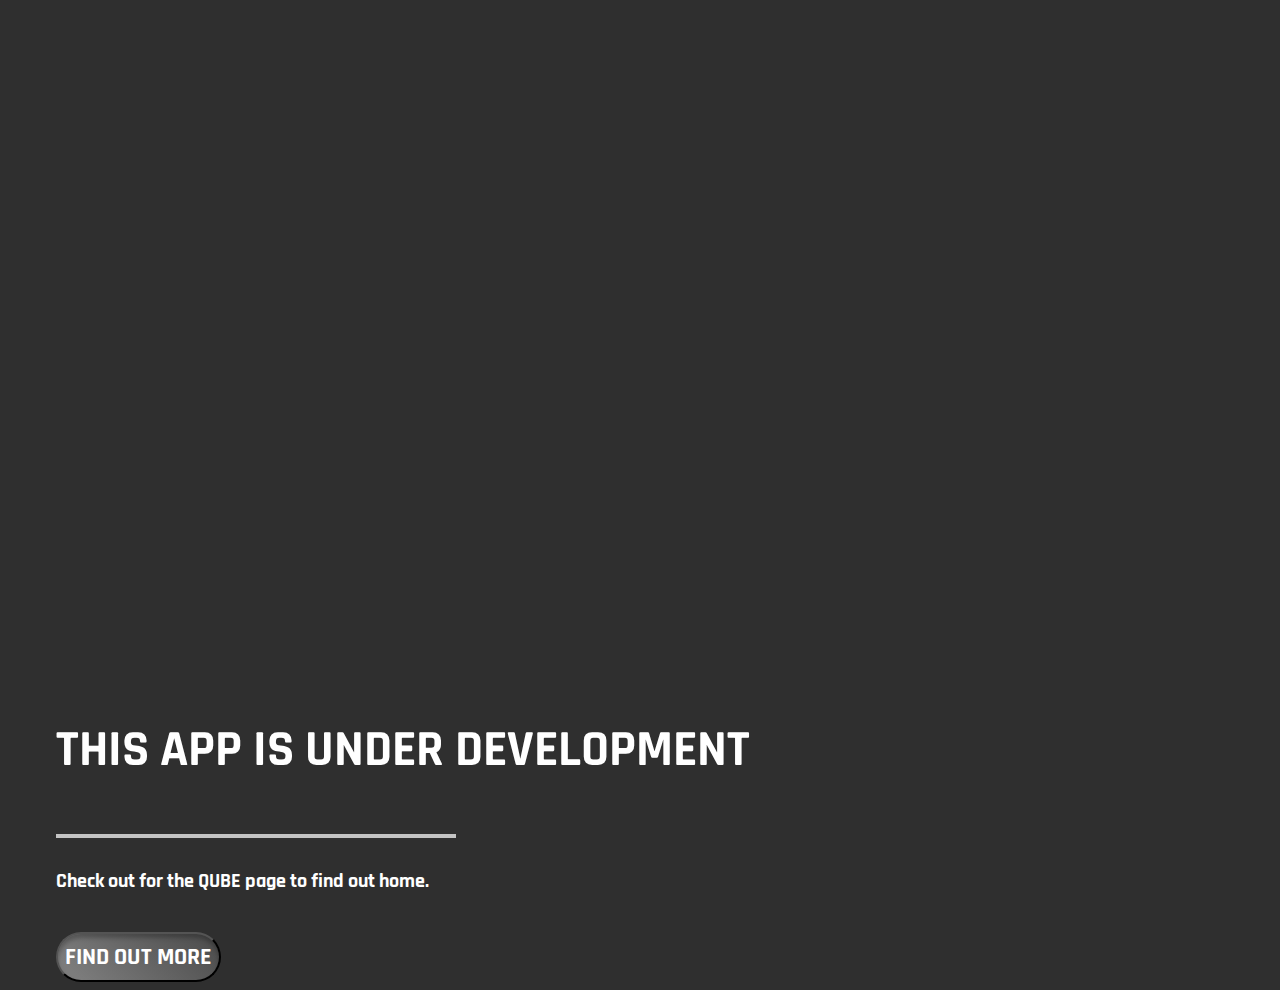
==== error404.html @ a6db628c "chedrick modified row on html and css" ====
<!DOCTYPE html>
<html lang="en">
<head>
    <meta charset="UTF-8">
    <meta http-equiv="X-UA-Compatible" content="IE=edge">
    <meta name="viewport" content="width=device-width, initial-scale=1.0">
    <title>Document</title>
    <link rel="stylesheet" href="css/style.css">
    <link href="https://cdn.jsdelivr.net/npm/bootstrap@5.0.2/dist/css/bootstrap.min.css" rel="stylesheet" integrity="sha384-EVSTQN3/azprG1Anm3QDgpJLIm9Nao0Yz1ztcQTwFspd3yD65VohhpuuCOmLASjC" crossorigin="anonymous">
    <link rel="preconnect" href="https://fonts.googleapis.com">
    <link rel="preconnect" href="https://fonts.gstatic.com" crossorigin>
    <link href="https://fonts.googleapis.com/css2?family=Rajdhani:wght@300;400;500;600;700&display=swap" rel="stylesheet">
</head>
<body>
    <div class="container">
       <div class="row">
           <div class="col-md-4">
               <img src="img/undraw_monitor_iqpq 1.svg" class="img" alt="">
           </div>
           <div class="col-md-4">
               <h3 class="text3">THIS APP IS UNDER DEVELOPMENT</h3>
               <div class="rectangle"></div>
               <h3 class="text2">Check out for the QUBE page to find out home.</h3>
               <br>
               <div class="footbar-btn pb-2">
                <a href="faqs.html"><button class="footbar-button-home1 btn btn-lg rounded-pill" type="button">FIND OUT MORE</button></a>
            </div>
           </div>
       </div>

    </div>
    <script src="https://cdn.jsdelivr.net/npm/bootstrap@5.0.2/dist/js/bootstrap.bundle.min.js" integrity="sha384-MrcW6ZMFYlzcLA8Nl+NtUVF0sA7MsXsP1UyJoMp4YLEuNSfAP+JcXn/tWtIaxVXM" crossorigin="anonymous"></script>
</body>
</html>
---- css/style.css ----
body{

    /* background-image: linear-gradient(to right, rgba(59, 59, 59, 0.6), rgba(182, 188, 194, 0.6)), url('/img/Frame.png');
    background-size: cover, contain;
    background-position: center, right bottom;
    background-repeat: no-repeat, no-repeat; */

   background-color: #2F2F2F !important;
}

.text3{
font-family: 'Rajdhani', sans-serif;
font-style: normal;
font-weight: 700;
font-size: 51px;

text-transform: uppercase;

color: #FFFFFF;
padding-top: 5em !important;
}
.text2{
font-family: 'Rajdhani';
font-style: normal;
font-weight: 700;
font-size: 20px;
line-height: 26px;
color: #FFFFFF;
padding-top: .5em;
}
.rectangle{
    background-color: #C4C4C4;
    width: 400px;
    height: 4px;
}

.container-fluid{
    padding-left: 10em !important;
    padding-top: 5em!important;
}
.footbar-button-home1{
background: linear-gradient(44.73deg, #7c7c7c 11.32%, #4e4e4e 92.96%);
box-shadow: inset 0px 4px 4px rgba(0, 0, 0, 0.25);
border-radius: 40px;
width: 165px;
height: 50px;
font-family: "Rajdhani", sans-serif;
font-style: normal;
font-weight: 700 !important;
font-size: 24px;
line-height: 24px;
letter-spacing: 0.15px;
text-transform: uppercase;
text-align: center;

color: #ffffff !important;

}
.row{
    padding-top: 10em !important;
    padding-left: 3em !important;
}
.img{
    padding-top: 10em !important;
    padding-left: 2em !important;
    padding-bottom: 5em !important;
    width: 120%;
}
@media only screen and (max-width: 1200px) and (min-width: 200px) {
    .row{
        flex-direction: column !important;
        justify-content: center;
        align-items: center;
        padding-top: 3em !important;
        padding-left: 0 !important;
        padding-right: 0 !important;
        padding-bottom: 0 !important;
    }

    .img{
        padding-top: 0 !important;
        padding-left: 0 !important;
        padding-bottom: 0 !important;
        padding-right: 0 !important;
        width: 100%;
    }
    .text3{
        padding-top: 0 !important;
        text-align: center;
    }
    .text2{
        padding-top: 0 !important;
        text-align: center;
    }
    .rectangle{
        
        display: none;
    }
    .container-fluid{
        justify-content: center;
    }
    .footbar-btn{
        justify-content: center !important;
        margin: 0 auto !important;
        text-align: center !important;
    }
    
}

@media only screen and (max-width: 425px){
   
}
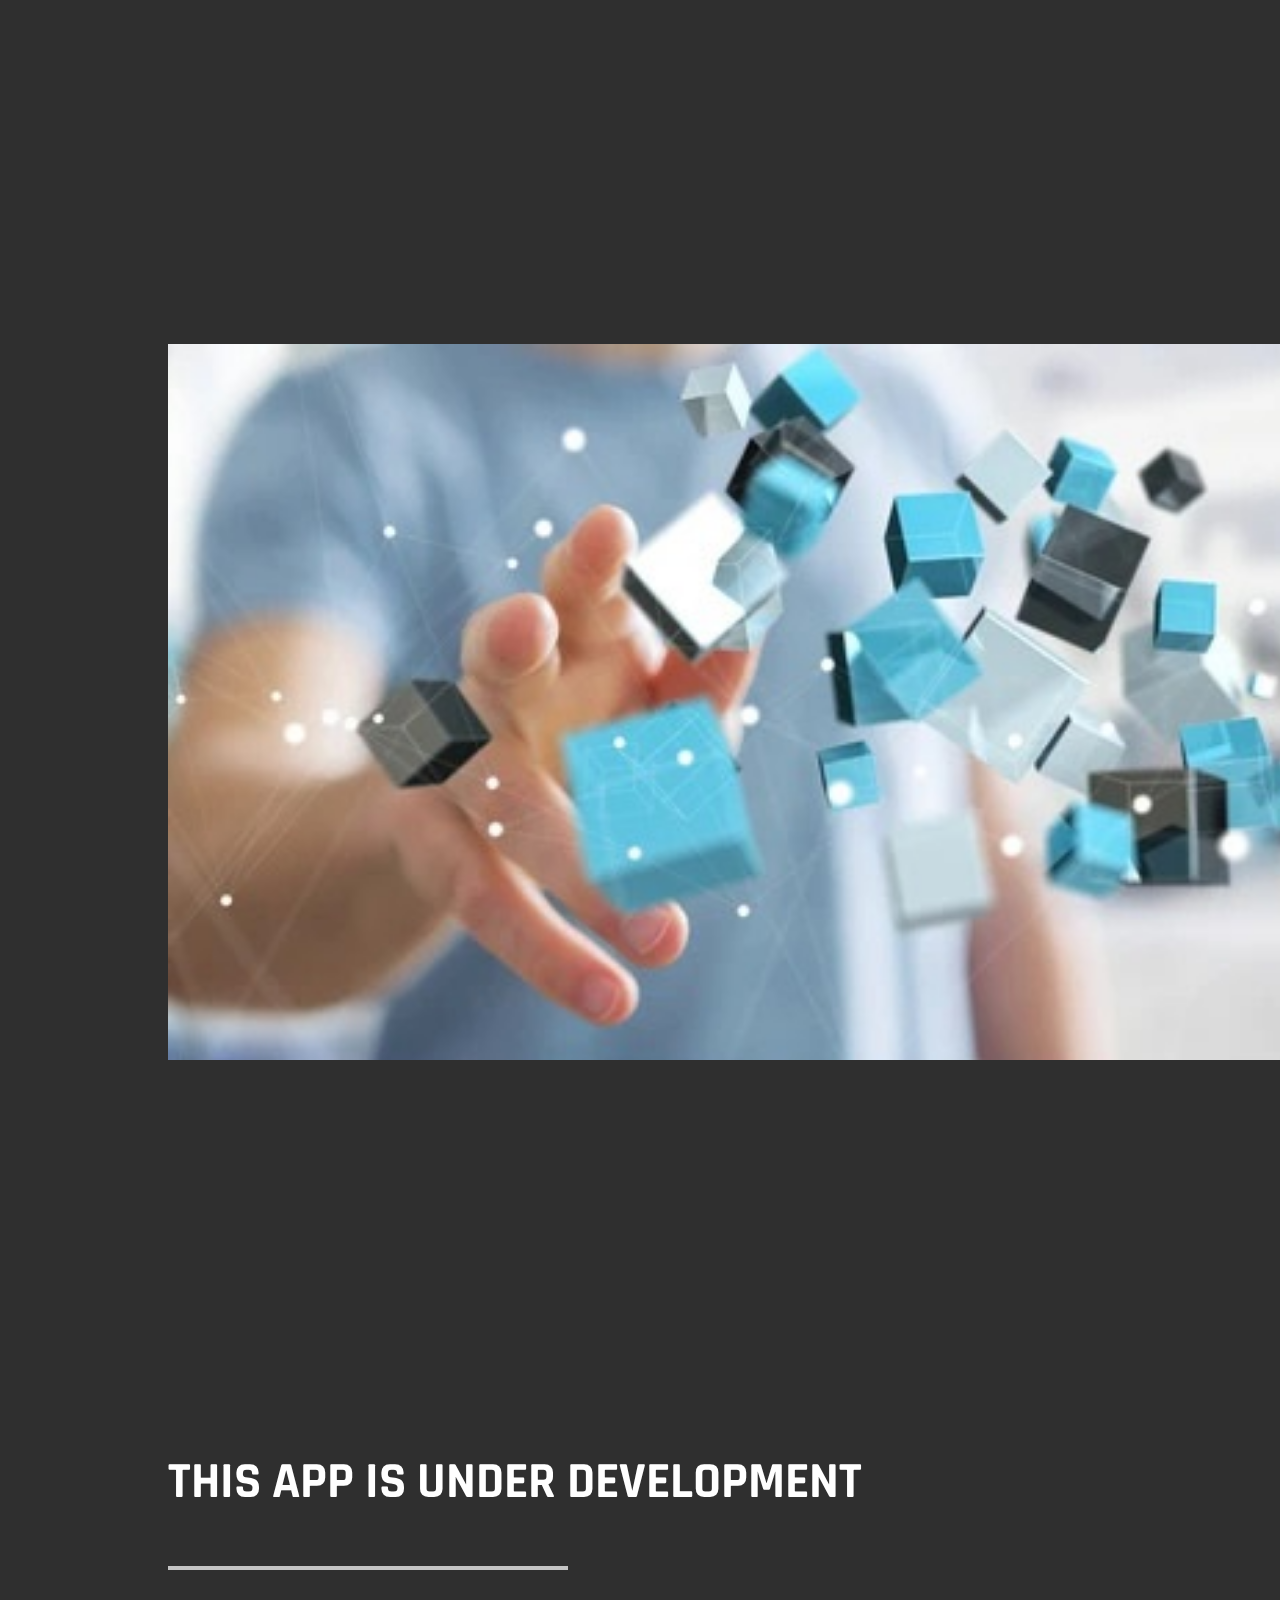
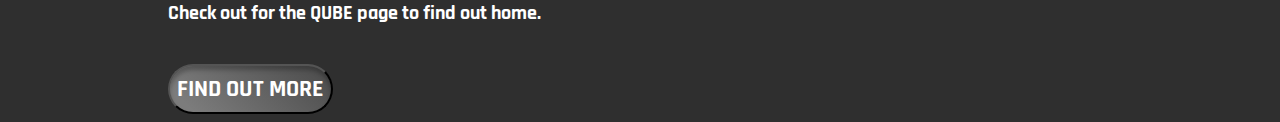
==== commit e4c38be3: "Updated" ====
--- a/error404.html
+++ b/error404.html
@@ -12,10 +12,10 @@
     <link href="https://fonts.googleapis.com/css2?family=Rajdhani:wght@300;400;500;600;700&display=swap" rel="stylesheet">
 </head>
 <body>
-    <div class="container">
+    <div class="container-fluid">
        <div class="row">
            <div class="col-md-4">
-               <img src="img/undraw_monitor_iqpq 1.svg" class="img" alt="">
+               <img src="img/Frame4.jpg" class="img" alt="">
            </div>
            <div class="col-md-4">
                <h3 class="text3">THIS APP IS UNDER DEVELOPMENT</h3>
--- a/css/style.css
+++ b/css/style.css
@@ -20,7 +20,7 @@
 padding-top: 5em !important;
 }
 .text2{
-font-family: 'Rajdhani';
+    font-family: 'Rajdhani';
 font-style: normal;
 font-weight: 700;
 font-size: 20px;
@@ -56,57 +56,9 @@
 color: #ffffff !important;
 
 }
-.row{
-    padding-top: 10em !important;
-    padding-left: 3em !important;
-}
 .img{
-    padding-top: 10em !important;
-    padding-left: 2em !important;
+    padding-top: 16em !important;
+    padding-right: 5em !important;
     padding-bottom: 5em !important;
     width: 120%;
 }
-@media only screen and (max-width: 1200px) and (min-width: 200px) {
-    .row{
-        flex-direction: column !important;
-        justify-content: center;
-        align-items: center;
-        padding-top: 3em !important;
-        padding-left: 0 !important;
-        padding-right: 0 !important;
-        padding-bottom: 0 !important;
-    }
-
-    .img{
-        padding-top: 0 !important;
-        padding-left: 0 !important;
-        padding-bottom: 0 !important;
-        padding-right: 0 !important;
-        width: 100%;
-    }
-    .text3{
-        padding-top: 0 !important;
-        text-align: center;
-    }
-    .text2{
-        padding-top: 0 !important;
-        text-align: center;
-    }
-    .rectangle{
-        
-        display: none;
-    }
-    .container-fluid{
-        justify-content: center;
-    }
-    .footbar-btn{
-        justify-content: center !important;
-        margin: 0 auto !important;
-        text-align: center !important;
-    }
-    
-}
-
-@media only screen and (max-width: 425px){
-   
-}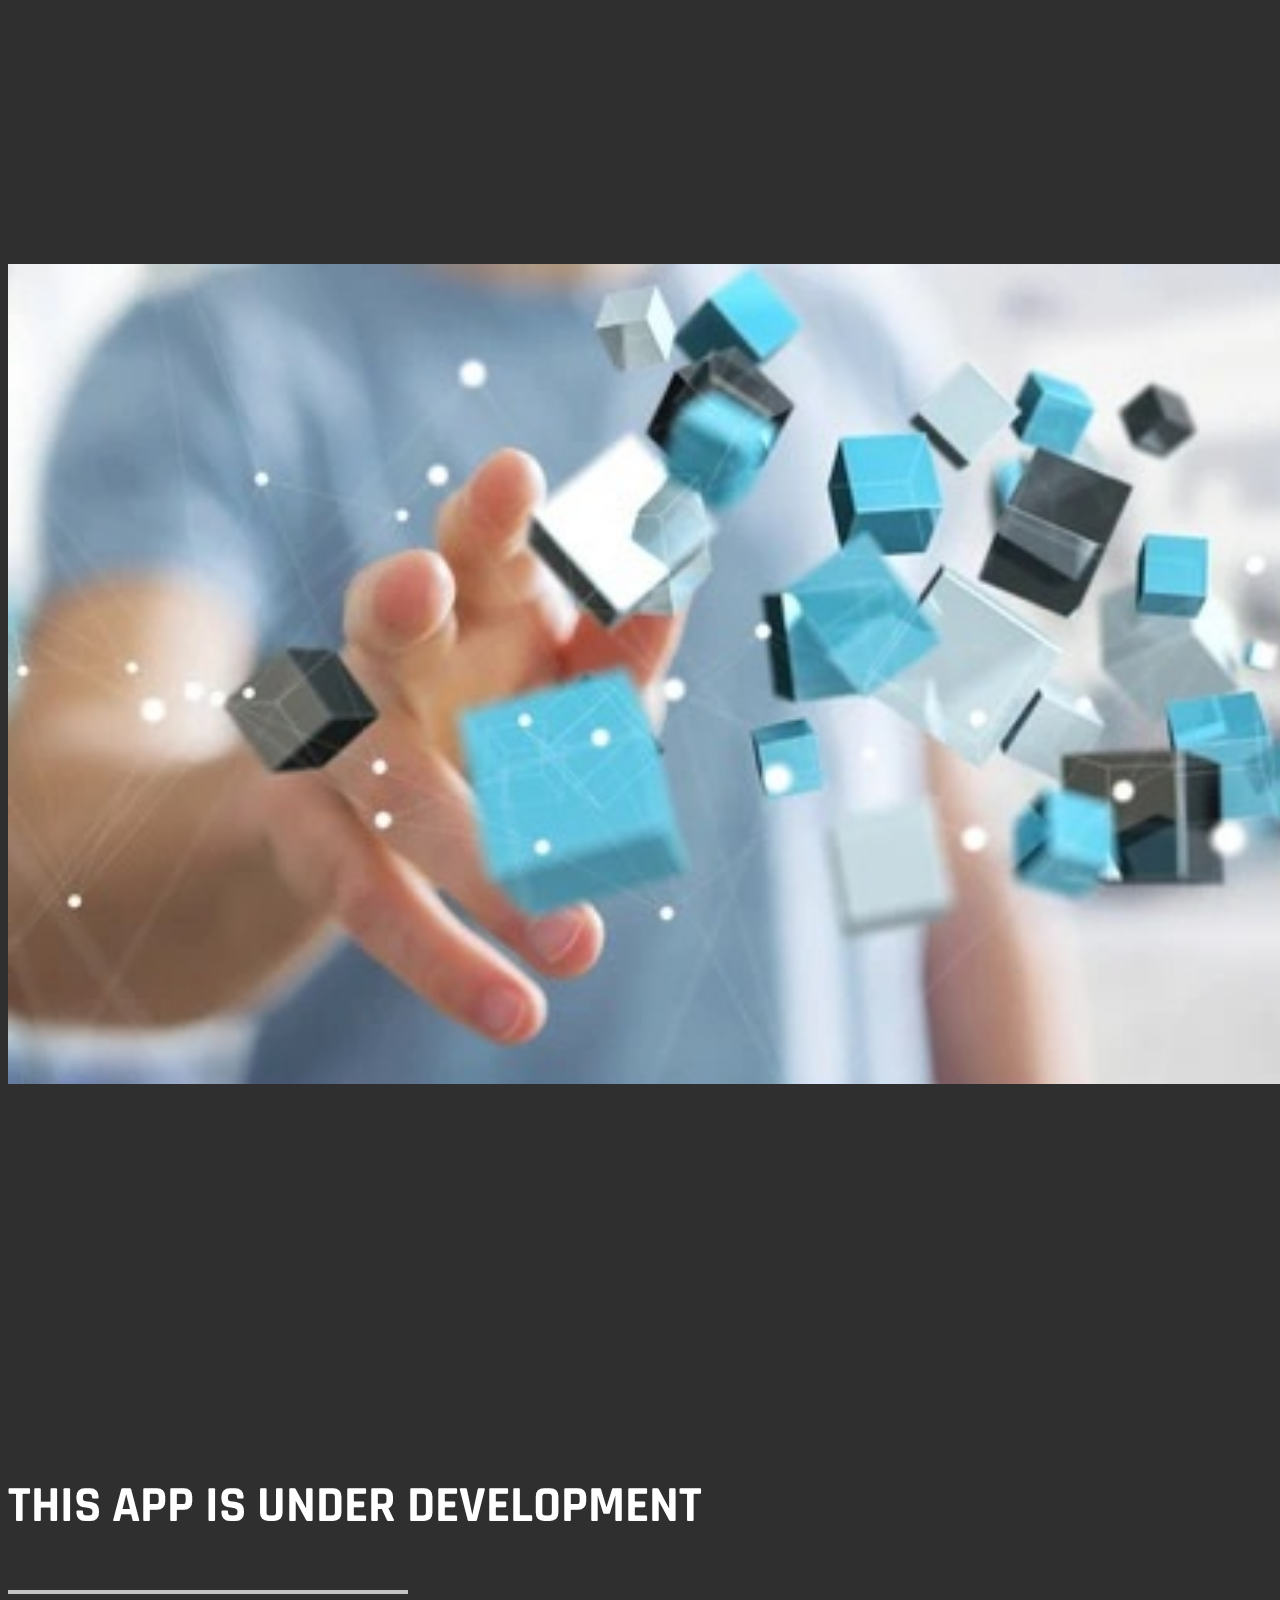
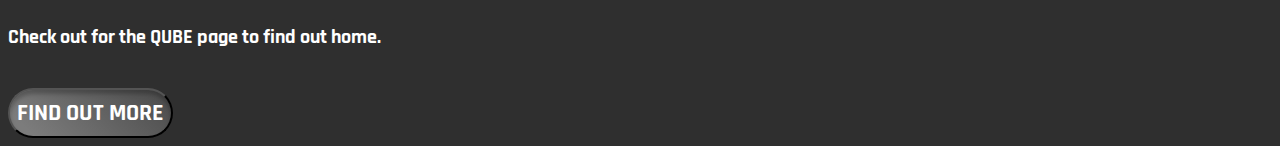
==== commit eea1f8dd: "Chedrick - Link" ====
--- a/error404.html
+++ b/error404.html
@@ -12,22 +12,23 @@
     <link href="https://fonts.googleapis.com/css2?family=Rajdhani:wght@300;400;500;600;700&display=swap" rel="stylesheet">
 </head>
 <body>
-    <div class="container-fluid">
+    <div class="container">
+       
        <div class="row">
-           <div class="col-md-4">
+           <div class="col-md-6">
                <img src="img/Frame4.jpg" class="img" alt="">
            </div>
-           <div class="col-md-4">
+           <div class="col-md-6">
                <h3 class="text3">THIS APP IS UNDER DEVELOPMENT</h3>
                <div class="rectangle"></div>
                <h3 class="text2">Check out for the QUBE page to find out home.</h3>
                <br>
                <div class="footbar-btn pb-2">
-                <a href="faqs.html"><button class="footbar-button-home1 btn btn-lg rounded-pill" type="button">FIND OUT MORE</button></a>
+                <a href="www.homeqube.com" target="_blank"><button class="footbar-button-home1 btn btn-lg rounded-pill" type="button">FIND OUT MORE</button></a>
             </div>
            </div>
        </div>
-
+    
     </div>
     <script src="https://cdn.jsdelivr.net/npm/bootstrap@5.0.2/dist/js/bootstrap.bundle.min.js" integrity="sha384-MrcW6ZMFYlzcLA8Nl+NtUVF0sA7MsXsP1UyJoMp4YLEuNSfAP+JcXn/tWtIaxVXM" crossorigin="anonymous"></script>
 </body>
